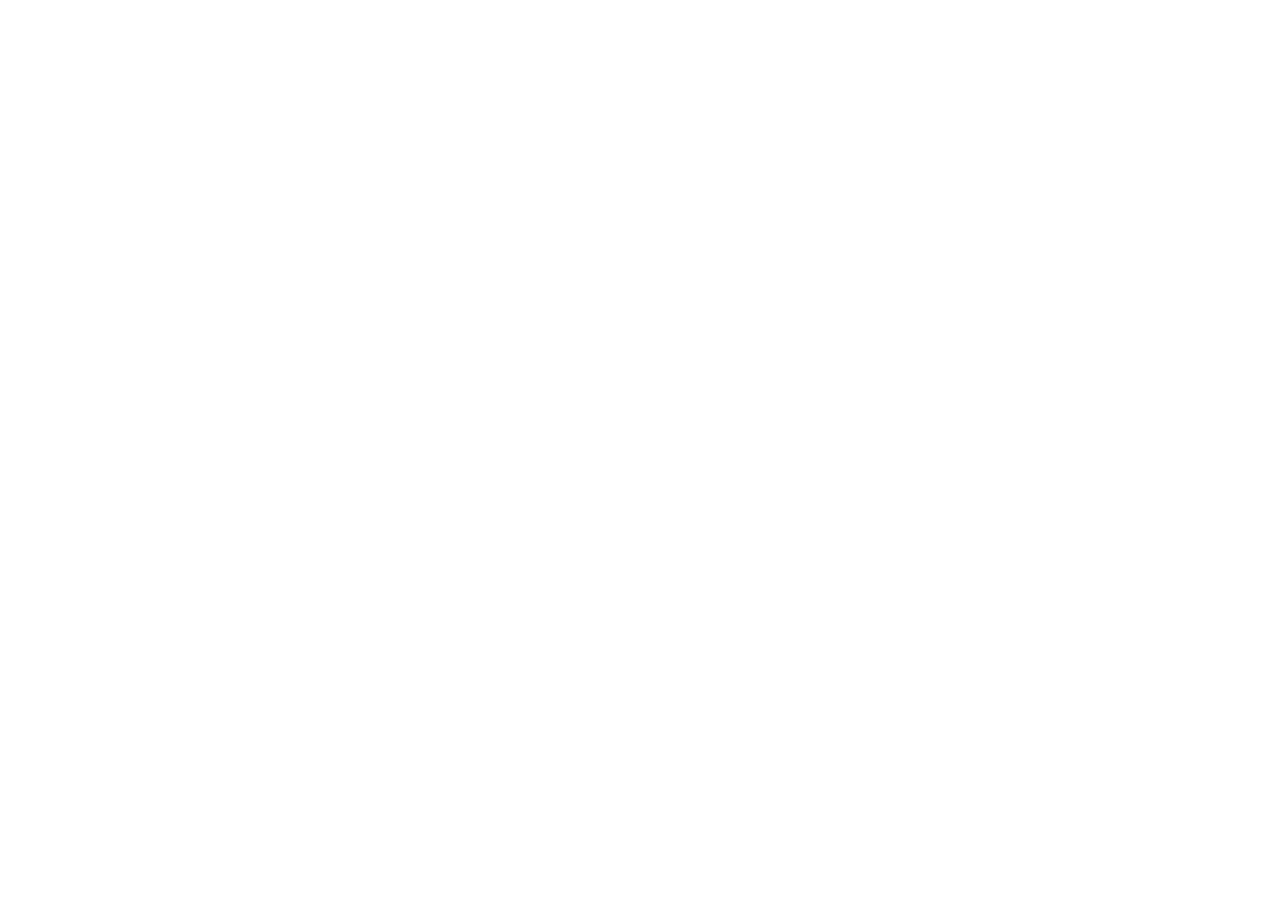
==== pagina_variavel.html @ 19c449f3 "Criado o arquivo pagina_variavel.html" ====
<!DOCTYPE html>
<html lang="pt-br">
<head>
    <meta charset="UTF-8">
    <meta name="viewport" content="width=device-width, initial-scale=1.0">
    <title>Lógica de programação - Variáveis</title>
</head>
<body>
    
    
</body>
</html>
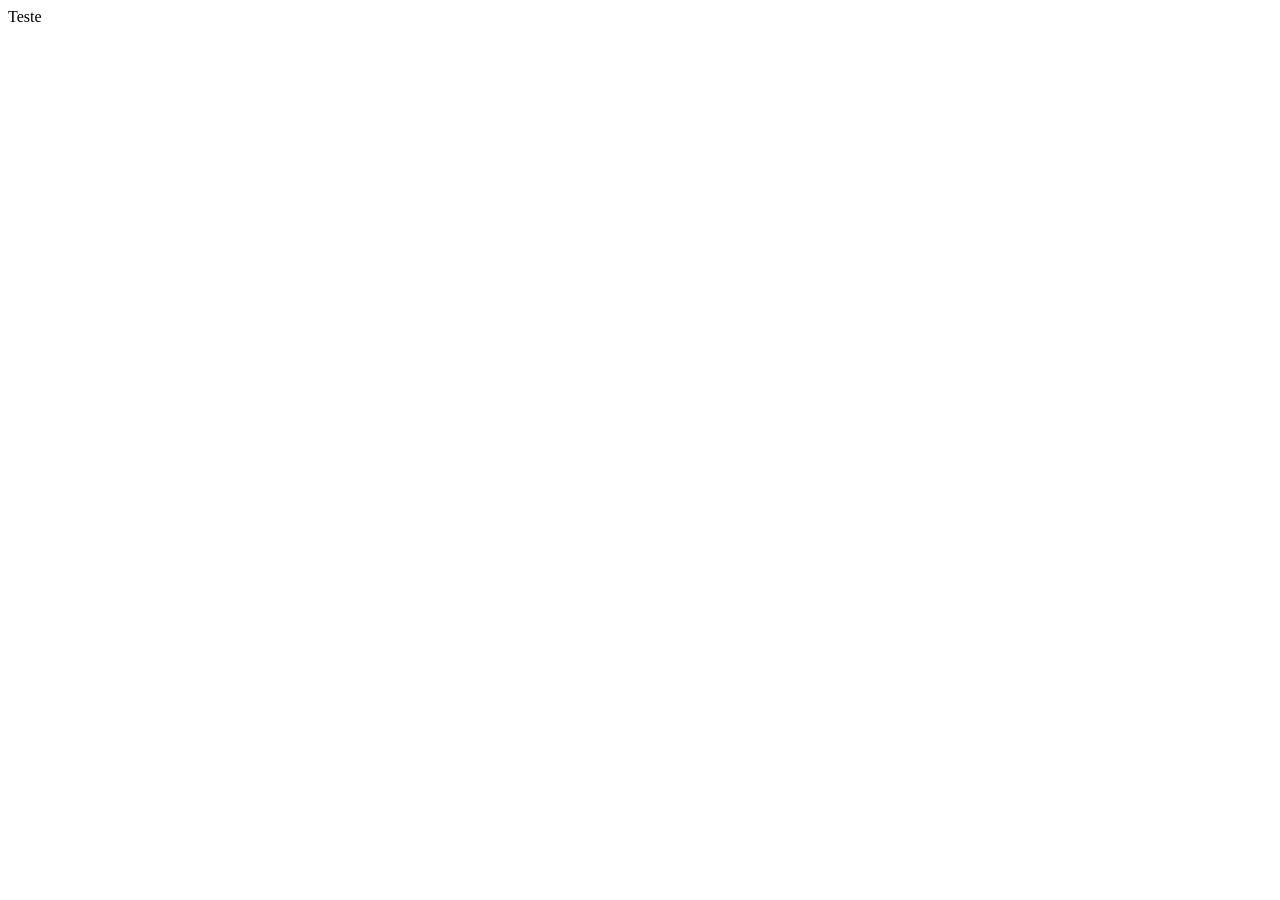
==== commit 0333ee1a: "Criando a ligação entre a página_variavel.html com o script_fundamentos.js" ====
--- a/pagina_variavel.html
+++ b/pagina_variavel.html
@@ -4,9 +4,12 @@
     <meta charset="UTF-8">
     <meta name="viewport" content="width=device-width, initial-scale=1.0">
     <title>Lógica de programação - Variáveis</title>
+
+    <script src="js/script_fundamentos.js" defer></script>
+
 </head>
 <body>
-    
+Teste
     
 </body>
 </html>
